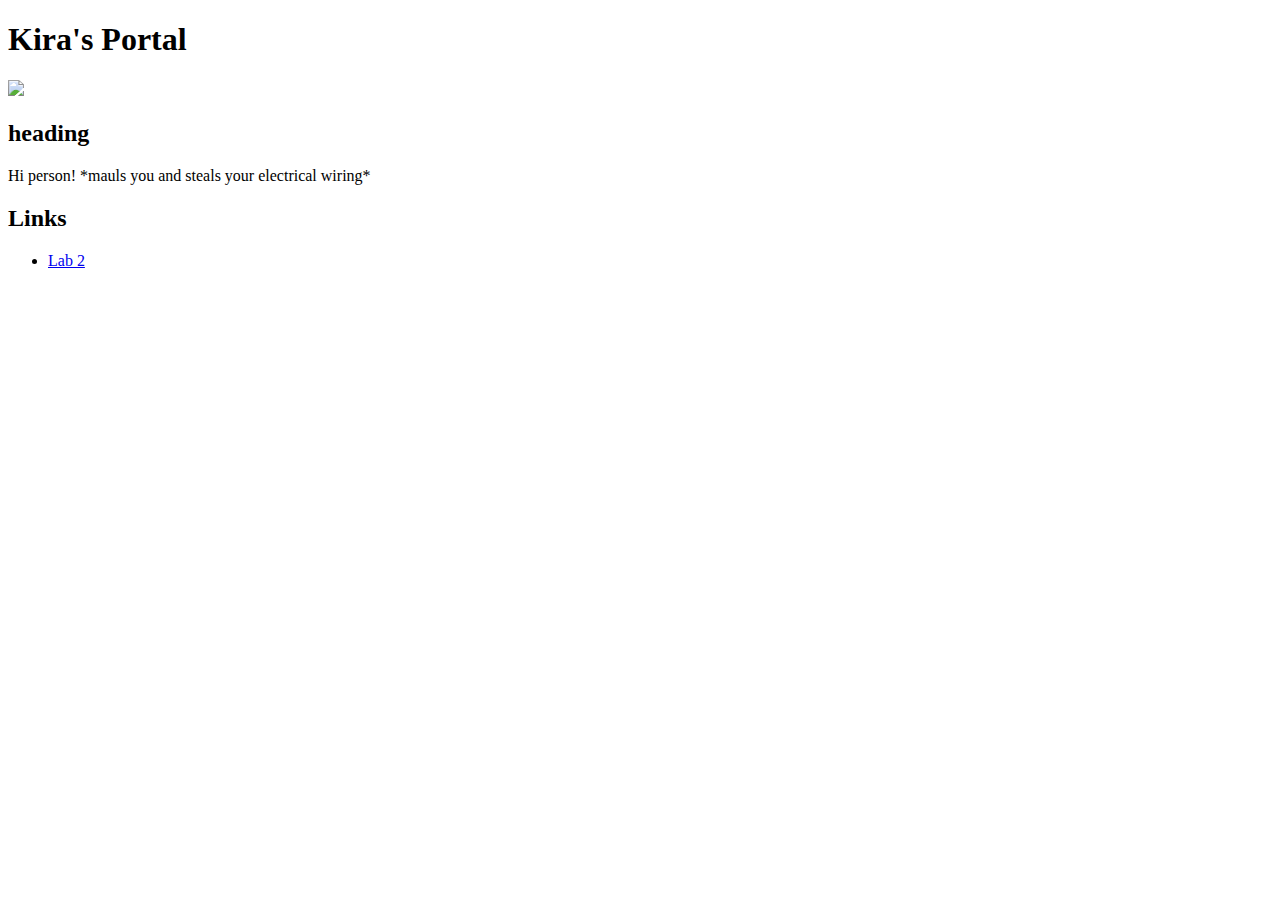
==== index.html @ 2db3d503 "changed to index" ====
<!DOCTYPE html>
<html>
<head>
	<!-- This title is used for tabs and bookmarks -->
	<title>Kira's Portal</title>

	<!-- Use UTF character set, a good idea with any webpage -->
	<meta charset="UTF-8" />
	<!-- Set viewport so page remains consistently scaled w narrow devices -->
	<meta name="viewport" content="width=device-width, initial-scale=1.0" />

	<!-- Include a sitewide CSS file for consistent styling across the site -->
	<link rel="stylesheet" type="text/css" href="css/site.css">
	<!-- Lab-specifc CSS file for any special styling of this particular page -->
	<link rel="stylesheet" type="text/css" href="css/homepage.css">
	<!-- Link to javascript file - DEFER waits until all elements are rendered -->

	<!-- <script type="text/javascript" src="./js/lab.js" DEFER></script> -->
</head>
<body>
	<!-- Style this page by changing the CSS in ../css/site.css or css/lab.css -->
	<main id="content">
		<section>
			<h1>Kira's Portal</h1>
			<div class="minor-section">
					<!-- Note that all filenames use lowercase and no spaces -->
					<img class="cat-photo" src="./img/intro-image.png">
					<h2>heading</h2>
					<p>Hi person! *mauls you and steals your electrical wiring*</p>
			</div>
			<div>
				<h2>Links</h2>
				<ul>
					<li><a href="starboundguncalc/index.html">Lab 2</a></li>
				</ul>
			</div>

		</section>
		<nav id="links">
			<!-- Put links to labs here. -->
		</nav>
	</main>
</body>
</html>
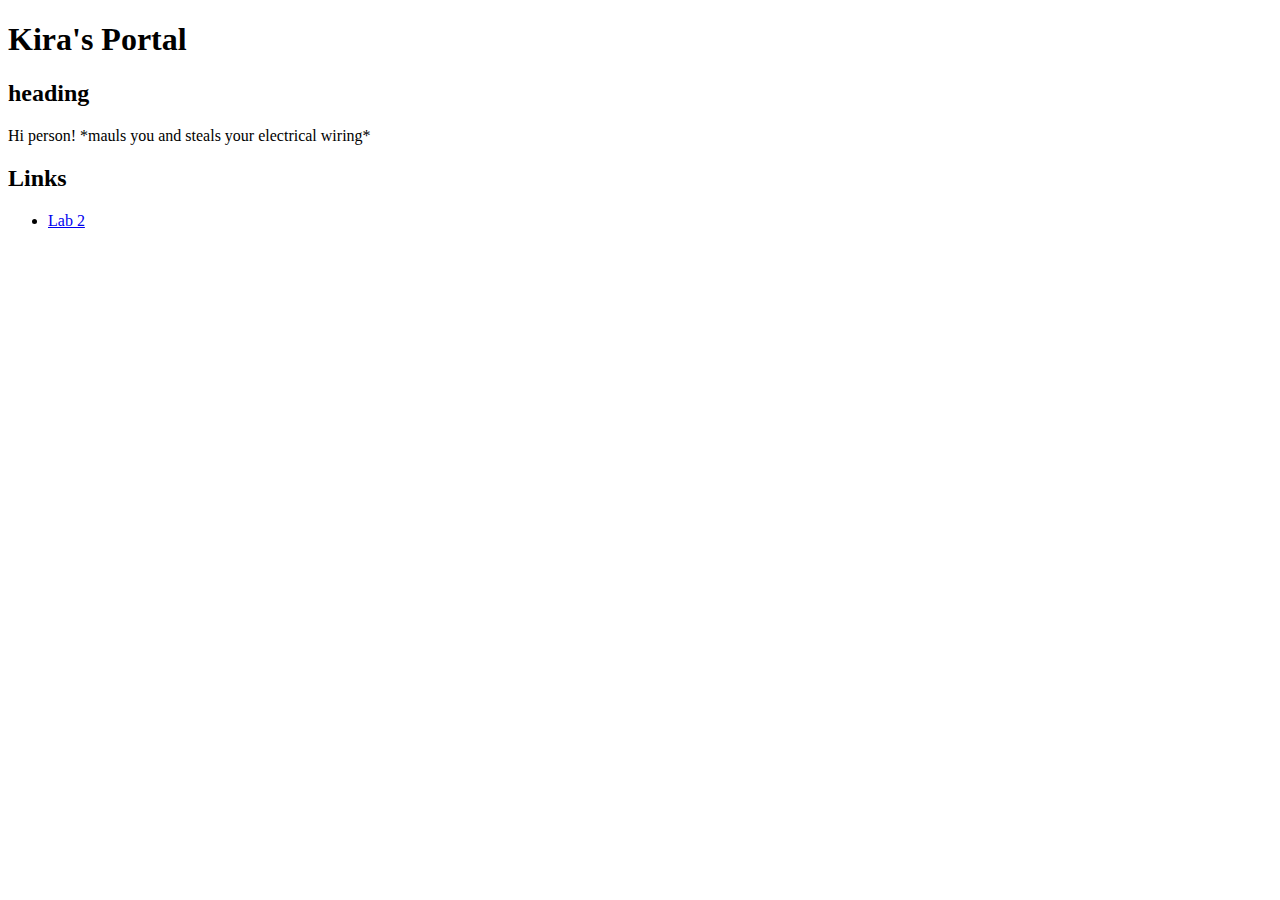
==== commit ac1cf828: "e" ====
--- a/index.html
+++ b/index.html
@@ -24,7 +24,6 @@
 			<h1>Kira's Portal</h1>
 			<div class="minor-section">
 					<!-- Note that all filenames use lowercase and no spaces -->
-					<img class="cat-photo" src="./img/intro-image.png">
 					<h2>heading</h2>
 					<p>Hi person! *mauls you and steals your electrical wiring*</p>
 			</div>
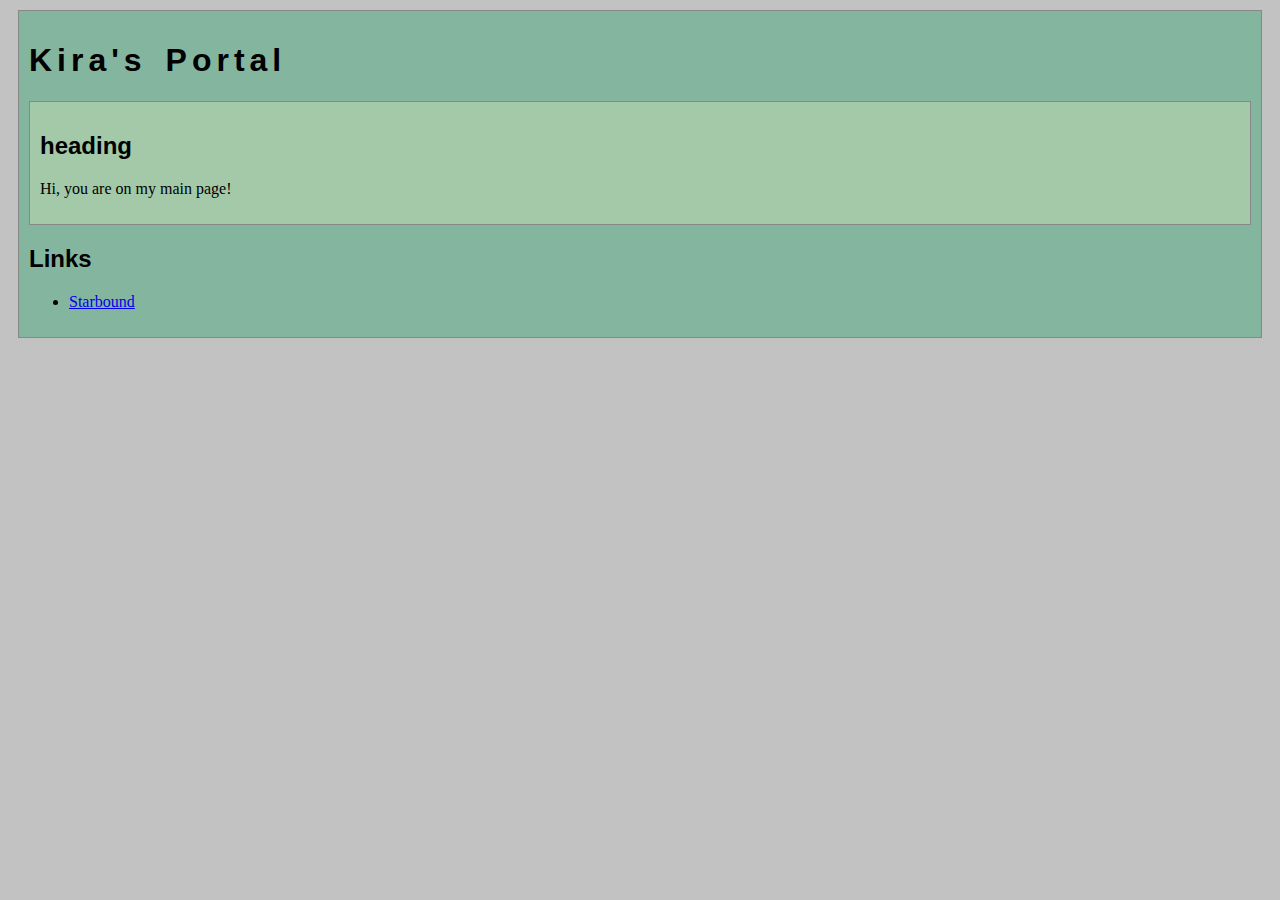
==== commit b3bb2845: "animated generator page basic setup" ====
--- a/index.html
+++ b/index.html
@@ -25,12 +25,12 @@
 			<div class="minor-section">
 					<!-- Note that all filenames use lowercase and no spaces -->
 					<h2>heading</h2>
-					<p>Hi person! *mauls you and steals your electrical wiring*</p>
+					<p>Hi, you are on my main page!</p>
 			</div>
 			<div>
 				<h2>Links</h2>
 				<ul>
-					<li><a href="starboundguncalc/index.html">Lab 2</a></li>
+					<li><a href="starbound/index.html">Starbound</a></li>
 				</ul>
 			</div>
 
--- a/css/site.css
+++ b/css/site.css
@@ -0,0 +1,37 @@
+/* we can use a single css file to style all the files in our wwebsite */
+
+/* you can pick your own background colors, text colors, and fonts */
+
+/* we can select an html element tag, in this case "body" will apply to the whole document */
+body {
+    background-color: #c2c2c2;
+  }
+  
+  /* we can have rules apply to multiple elements at the same time with commas */
+  h1,h2,h3 {
+    font-family: sans-serif;
+  }
+  
+  /* and we can have rules that overlap other rules, both take effect */
+  h1 {
+    letter-spacing: 5px;
+    word-spacing: 5px;
+    font-size: 200%;
+  }
+  
+  /* the hashtag in a CSS selector selects an element by id, e.g., id="content" */
+  #content {
+    margin: 10px;
+    padding: 10px;
+    border: solid 1px #888;
+    background-color: #84B59F;
+  }
+  
+  /* the period in a CSS selector selects an element by class, e.g., class="minor-section" */
+  .minor-section {
+    padding: 10px;
+    margin-bottom: 10px;
+    border: solid 1px #888;
+    background-color: #A3C9A8;
+  }
+  